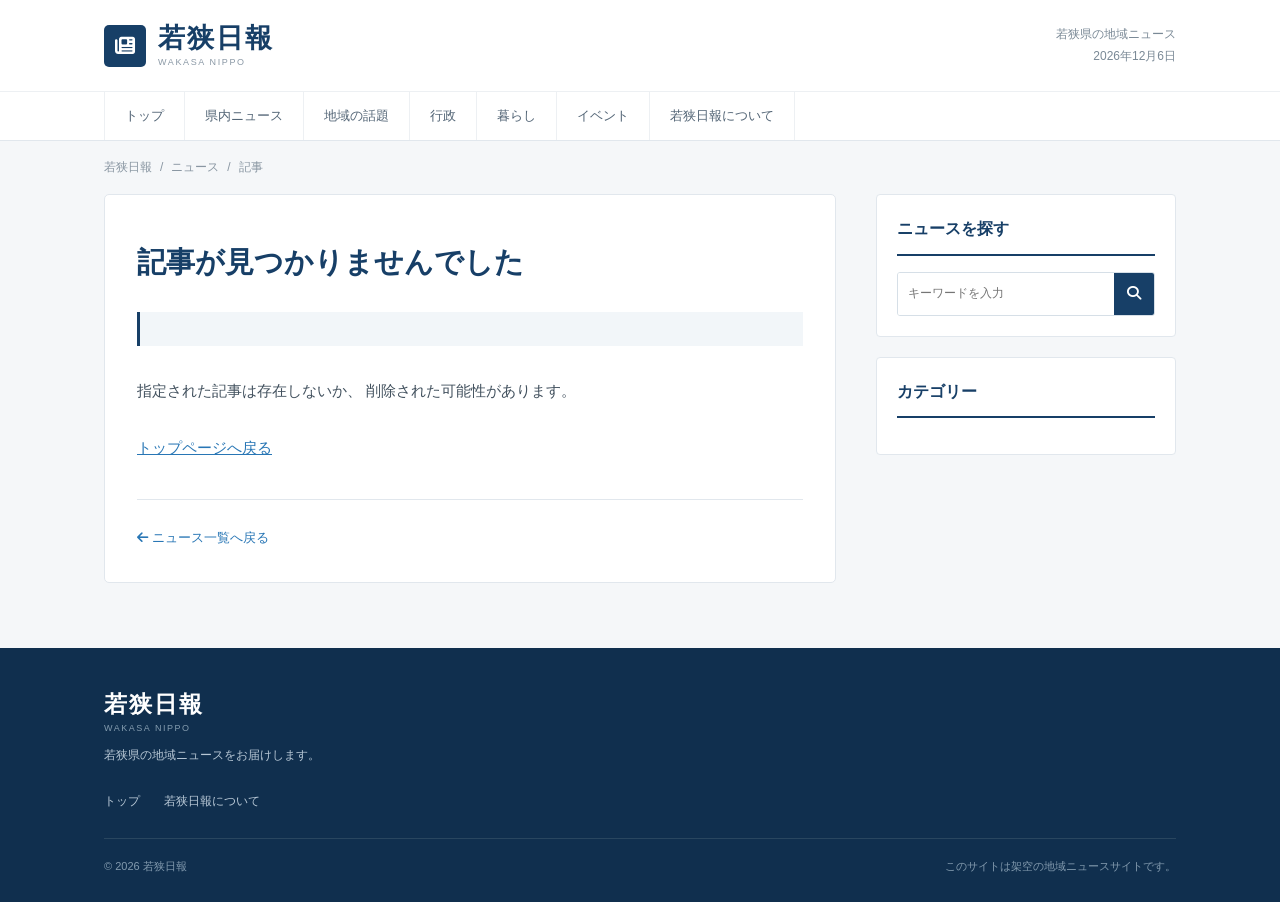
==== article.html @ 3a1994b6 "gf" ====
<!DOCTYPE html>
<html lang="ja">
<head>
  <meta charset="UTF-8">
  <meta name="viewport" content="width=device-width, initial-scale=1.0">
  <meta name="description" content="若狭日報の記事ページ">
  <title>記事｜若狭日報</title>
  <link rel="stylesheet" href="style.css">
  <link rel="stylesheet" href="https://cdnjs.cloudflare.com/ajax/libs/font-awesome/6.5.2/css/all.min.css">
  <script src="news-data.js" defer></script>
  <script src="article.js" defer></script>
</head>
<body>

<header class="site-header">
  <div class="header-top">
    <div class="container header-inner">
      <a href="index.html" class="site-logo">
        <span class="logo-symbol"><i class="fa-solid fa-newspaper"></i></span>
        <span class="logo-text">
          <strong>若狭日報</strong>
          <small>WAKASA NIPPO</small>
        </span>
      </a>
      <div class="header-date">
        <span>若狭県の地域ニュース</span>
        <span id="today"></span>
      </div>
    </div>
  </div>

  <nav class="main-nav">
    <div class="container nav-inner">
      <a href="index.html" class="nav-link">トップ</a>
      <a href="index.html?category=県内ニュース" class="nav-link">県内ニュース</a>
      <a href="index.html?category=地域の話題" class="nav-link">地域の話題</a>
      <a href="index.html?category=行政" class="nav-link">行政</a>
      <a href="index.html?category=暮らし" class="nav-link">暮らし</a>
      <a href="index.html?category=イベント" class="nav-link">イベント</a>
      <a href="about.html" class="nav-link">若狭日報について</a>
    </div>
  </nav>
</header>

<main class="container main-content">

  <div class="breadcrumbs">
    <a href="index.html">若狭日報</a>
    <span>/</span>
    <a href="index.html" id="breadcrumb-category">ニュース</a>
    <span>/</span>
    <span id="breadcrumb-title">記事</span>
  </div>

  <div class="article-layout">

    <article class="article-page">

      <div id="article-meta" class="news-meta"></div>

      <h1 id="article-title"></h1>

      <div id="article-image" class="article-image-container"></div>

      <p id="article-summary" class="article-summary"></p>

      <div id="article-body" class="article-body"></div>

      <div class="article-footer">
        <a href="index.html" class="back-link">
          <i class="fa-solid fa-arrow-left"></i>
          ニュース一覧へ戻る
        </a>
      </div>

    </article>

    <aside class="sidebar">

      <div class="sidebar-box">
        <h3>ニュースを探す</h3>
        <form action="index.html" method="get" class="search-form">
          <input type="search" name="q" placeholder="キーワードを入力" aria-label="ニュース検索">
          <button type="submit" aria-label="検索">
            <i class="fa-solid fa-magnifying-glass"></i>
          </button>
        </form>
      </div>

      <div class="sidebar-box">
        <h3>カテゴリー</h3>
        <ul id="category-list" class="category-list"></ul>
      </div>

    </aside>

  </div>

</main>

<footer class="site-footer">
  <div class="container footer-inner">
    <div class="footer-brand">
      <strong>若狭日報</strong>
      <span>WAKASA NIPPO</span>
    </div>
    <p>若狭県の地域ニュースをお届けします。</p>
    <div class="footer-links">
      <a href="index.html">トップ</a>
      <a href="about.html">若狭日報について</a>
    </div>
    <div class="footer-bottom">
      <span>© 2026 若狭日報</span>
      <span>このサイトは架空の地域ニュースサイトです。</span>
    </div>
  </div>
</footer>

</body>
</html>
---- style.css ----
/* ========================================
   若狭日報 - メインスタイル
======================================== */

:root {
  --navy: #173f67;
  --navy-dark: #102f4e;
  --blue: #2876b5;
  --text: #263746;
  --muted: #7a8996;
  --border: #e1e7ed;
  --bg: #f5f7f9;
  --white: #ffffff;
  --red: #c53b3b;
}

* {
  box-sizing: border-box;
}

html {
  scroll-behavior: smooth;
}

body {
  margin: 0;
  background: var(--bg);
  color: var(--text);
  font-family: -apple-system, BlinkMacSystemFont, "Noto Sans JP",
    "Yu Gothic", YuGothic, "Hiragino Kaku Gothic ProN", Meiryo, sans-serif;
  font-size: 14px;
  line-height: 1.8;
}

a {
  color: inherit;
  text-decoration: none;
}

a:hover {
  color: var(--blue);
}

button,
input,
select,
textarea {
  font: inherit;
}

button {
  cursor: pointer;
}

img {
  max-width: 100%;
}

.hidden {
  display: none !important;
}

.container {
  max-width: 1120px;
  margin: 0 auto;
  padding-left: 24px;
  padding-right: 24px;
}

/* Header */

.site-header {
  background: var(--white);
  border-bottom: 1px solid var(--border);
}

.header-top {
  background: var(--white);
}

.header-inner {
  padding-top: 22px;
  padding-bottom: 22px;
  display: flex;
  justify-content: space-between;
  align-items: center;
  gap: 20px;
}

.site-logo {
  display: flex;
  align-items: center;
  gap: 12px;
  color: var(--navy);
}

.logo-symbol {
  width: 42px;
  height: 42px;
  display: grid;
  place-items: center;
  background: var(--navy);
  color: white;
  border-radius: 5px;
  font-size: 20px;
}

.logo-text strong {
  display: block;
  font-size: 27px;
  letter-spacing: 0.08em;
  line-height: 1.25;
  font-weight: 700;
}

.logo-text small {
  display: block;
  font-size: 9px;
  color: #8b99a6;
  letter-spacing: 0.18em;
  line-height: 1.5;
}

.header-date {
  display: flex;
  flex-direction: column;
  align-items: flex-end;
  color: var(--muted);
  font-size: 12px;
  line-height: 1.8;
}

.main-nav {
  border-top: 1px solid #edf0f3;
  background: var(--white);
}

.nav-inner {
  display: flex;
  overflow-x: auto;
}

.nav-link {
  padding: 12px 20px;
  white-space: nowrap;
  color: #536576;
  font-size: 13px;
  border-right: 1px solid #edf0f3;
  transition: background 0.2s, color 0.2s;
}

.nav-link:first-child {
  border-left: 1px solid #edf0f3;
}

.nav-link:hover,
.nav-link.active {
  color: var(--navy);
  background: #edf4fa;
}

/* Common layout */

.main-content {
  padding-bottom: 65px;
}

.breadcrumbs {
  display: flex;
  align-items: center;
  flex-wrap: wrap;
  gap: 8px;
  padding: 16px 0;
  color: #8996a2;
  font-size: 12px;
}

.breadcrumbs a:hover {
  color: var(--blue);
}

.page-heading {
  display: flex;
  justify-content: space-between;
  align-items: flex-end;
  gap: 20px;
  border-bottom: 1px solid var(--border);
  padding: 22px 0 26px;
  margin-bottom: 28px;
}

.page-heading h1 {
  margin: 0;
  font-size: 27px;
  color: var(--navy);
  font-weight: 700;
  letter-spacing: 0.03em;
  line-height: 1.5;
}

.page-heading p {
  margin: 5px 0 0;
  color: var(--muted);
  font-size: 13px;
}

.heading-date {
  color: var(--muted);
  font-size: 12px;
  white-space: nowrap;
}

.news-layout,
.article-layout {
  display: grid;
  grid-template-columns: minmax(0, 1fr) 300px;
  gap: 40px;
  align-items: start;
}

.main-column {
  min-width: 0;
}

.sidebar {
  min-width: 0;
}

/* Section headings */

.section-label,
.section-title-row {
  display: flex;
  justify-content: space-between;
  align-items: center;
  border-bottom: 2px solid var(--navy);
  padding-bottom: 10px;
  margin-bottom: 15px;
}

.section-label h2,
.section-title-row h2 {
  color: var(--navy);
  font-size: 20px;
  margin: 0;
  font-weight: 700;
}

.result-count {
  font-size: 12px;
  color: var(--muted);
}

/* Featured news */

.featured-section {
  margin-bottom: 35px;
}

.featured-card {
  display: block;
  background: var(--white);
  border: 1px solid var(--border);
  border-radius: 5px;
  overflow: hidden;
  transition: box-shadow 0.2s, transform 0.2s;
}

.featured-card:hover {
  box-shadow: 0 5px 18px rgba(20, 55, 85, 0.08);
  transform: translateY(-2px);
}

.featured-image {
  height: 270px;
  background: #dce6ee;
  overflow: hidden;
}

.featured-image img {
  width: 100%;
  height: 100%;
  object-fit: cover;
}

.featured-body {
  padding: 20px 22px 23px;
}

.featured-body h2 {
  color: var(--navy);
  font-size: 23px;
  line-height: 1.65;
  margin: 9px 0 8px;
  font-weight: 700;
}

.featured-body p {
  margin: 0 0 12px;
  color: #6f7f8d;
  font-size: 13px;
}

.read-more {
  display: inline-block;
  color: var(--blue);
  font-size: 12px;
  font-weight: 600;
}

/* Metadata */

.news-meta {
  display: flex;
  align-items: center;
  flex-wrap: wrap;
  gap: 8px;
  color: var(--muted);
  font-size: 12px;
  line-height: 1.7;
}

.news-meta .category {
  color: var(--blue);
  font-weight: 600;
}

.news-meta .category::after {
  content: "";
  display: inline-block;
  width: 1px;
  height: 11px;
  background: #d9e1e8;
  margin-left: 8px;
  vertical-align: -1px;
}

/* News list */

.news-list {
  background: var(--white);
  border: 1px solid var(--border);
  border-top: 0;
}

.news-item {
  display: flex;
  gap: 18px;
  padding: 18px 20px;
  border-bottom: 1px solid var(--border);
  transition: background 0.2s;
}

.news-item:last-child {
  border-bottom: 0;
}

.news-item:hover {
  background: #f9fbfd;
}

.news-item-image {
  display: block;
  width: 136px;
  height: 92px;
  flex: 0 0 136px;
  background: #e1e9ef;
  border-radius: 3px;
  overflow: hidden;
}

.news-item-image img {
  width: 100%;
  height: 100%;
  object-fit: cover;
}

.news-item-body {
  min-width: 0;
  flex: 1;
}

.news-item-body h3 {
  margin: 4px 0 4px;
  color: var(--navy);
  font-size: 16px;
  font-weight: 600;
  line-height: 1.6;
}

.news-item-body h3 a:hover {
  color: var(--blue);
}

.news-item-body p {
  color: #758492;
  font-size: 12px;
  margin: 0;
  line-height: 1.7;
}

.image-placeholder {
  height: 100%;
  display: grid;
  place-items: center;
  color: #94a8b9;
  font-size: 34px;
}

.news-item-image .image-placeholder {
  font-size: 26px;
}

/* Sidebar */

.sidebar-box {
  background: var(--white);
  border: 1px solid var(--border);
  border-radius: 4px;
  padding: 20px;
  margin-bottom: 20px;
}

.sidebar-box h3 {
  color: var(--navy);
  font-size: 16px;
  font-weight: 700;
  margin: 0 0 16px;
  padding-bottom: 10px;
  border-bottom: 2px solid var(--navy);
}

.search-form {
  display: flex;
  border: 1px solid #d6dfe7;
  border-radius: 3px;
  overflow: hidden;
  background: white;
}

.search-form input {
  width: 100%;
  min-width: 0;
  border: 0;
  outline: none;
  padding: 10px;
  font-size: 12px;
  color: var(--text);
  background: white;
}

.search-form input:focus {
  box-shadow: inset 0 0 0 1px var(--blue);
}

.search-form button {
  flex: 0 0 40px;
  border: 0;
  background: var(--navy);
  color: white;
}

.search-form button:hover {
  background: var(--navy-dark);
}

.category-list {
  list-style: none;
  padding: 0;
  margin: 0;
}

.category-list li {
  border-bottom: 1px solid #edf0f3;
}

.category-list li:last-child {
  border-bottom: 0;
}

.category-list a {
  display: flex;
  justify-content: space-between;
  align-items: center;
  padding: 10px 0;
  color: #536576;
  font-size: 13px;
}

.category-list a:hover {
  color: var(--blue);
}

.category-list .count {
  color: #a0adb8;
  font-size: 11px;
}

.sidebar-text {
  color: #71808c;
  font-size: 12px;
  line-height: 1.9;
  margin: 0;
}

/* Pagination */

.pagination {
  display: flex;
  justify-content: center;
  align-items: center;
  flex-wrap: wrap;
  gap: 6px;
  margin-top: 25px;
}

.pagination a {
  min-width: 34px;
  height: 34px;
  padding: 5px 9px;
  display: grid;
  place-items: center;
  border: 1px solid var(--border);
  background: white;
  color: #536576;
  font-size: 12px;
  border-radius: 3px;
}

.pagination a:hover,
.pagination a.active {
  color: white;
  background: var(--navy);
  border-color: var(--navy);
}

/* Article */

.article-page {
  background: var(--white);
  border: 1px solid var(--border);
  border-radius: 5px;
  padding: 32px;
  min-width: 0;
}

.article-page h1 {
  margin: 12px 0 23px;
  color: var(--navy);
  font-size: 29px;
  line-height: 1.65;
  font-weight: 700;
}

.article-image-container {
  margin-bottom: 25px;
}

.article-main-image {
  display: block;
  width: 100%;
  max-height: 420px;
  object-fit: cover;
  border-radius: 3px;
}

.article-summary {
  background: #f2f6f9;
  border-left: 3px solid var(--navy);
  padding: 17px 19px;
  color: #526574;
  font-size: 14px;
  line-height: 1.9;
  margin: 0 0 28px;
}

.article-body {
  color: #42515e;
  font-size: 15px;
  line-height: 2.2;
}

.article-body p {
  margin: 0 0 24px;
}

.article-body h2 {
  color: var(--navy);
  font-size: 21px;
  line-height: 1.6;
  border-left: 4px solid var(--navy);
  padding-left: 13px;
  margin: 35px 0 18px;
}

.article-body h3 {
  color: var(--navy);
  font-size: 18px;
  margin: 30px 0 15px;
}

.article-body img {
  display: block;
  width: 100%;
  height: auto;
  margin: 25px 0;
  border-radius: 3px;
}

.article-body blockquote {
  margin: 25px 0;
  padding: 16px 20px;
  border-left: 3px solid #c3d0db;
  background: #f7f9fb;
  color: #647585;
}

.article-body a {
  color: var(--blue);
  text-decoration: underline;
}

.article-body ul,
.article-body ol {
  padding-left: 24px;
  margin-bottom: 24px;
}

.article-body table {
  border-collapse: collapse;
  width: 100%;
  margin: 25px 0;
  font-size: 13px;
}

.article-body th,
.article-body td {
  border: 1px solid var(--border);
  padding: 10px 12px;
  text-align: left;
}

.article-body th {
  background: #f3f6f9;
  color: var(--navy);
}

.article-footer {
  border-top: 1px solid var(--border);
  margin-top: 35px;
  padding-top: 25px;
}

.back-link {
  color: var(--blue);
  font-size: 13px;
}

/* No news */

.no-news {
  padding: 45px 20px;
  text-align: center;
  color: var(--muted);
}

.no-news i {
  font-size: 25px;
  color: #9aabba;
}

.no-news p {
  margin: 10px 0 0;
}

/* Footer */

.site-footer {
  background: #102f4e;
  color: #b7c7d5;
}

.footer-inner {
  padding-top: 40px;
  padding-bottom: 25px;
}

.footer-brand strong {
  display: block;
  color: white;
  font-size: 23px;
  letter-spacing: 0.08em;
  line-height: 1.4;
}

.footer-brand span {
  display: block;
  color: #849caf;
  font-size: 9px;
  letter-spacing: 0.17em;
}

.footer-inner p {
  font-size: 12px;
  margin: 8px 0 0;
}

.footer-links {
  display: flex;
  flex-wrap: wrap;
  gap: 24px;
  margin: 25px 0;
  font-size: 12px;
}

.footer-links a:hover {
  color: white;
}

.footer-bottom {
  display: flex;
  justify-content: space-between;
  flex-wrap: wrap;
  gap: 10px;
  border-top: 1px solid #29465f;
  padding-top: 18px;
  color: #829aae;
  font-size: 11px;
}

/* Responsive */

@media (max-width: 800px) {
  .container {
    padding-left: 16px;
    padding-right: 16px;
  }

  .header-inner {
    padding-top: 18px;
    padding-bottom: 18px;
  }

  .header-date {
    display: none;
  }

  .logo-text strong {
    font-size: 23px;
  }

  .logo-symbol {
    width: 37px;
    height: 37px;
    font-size: 17px;
  }

  .nav-link {
    padding: 11px 15px;
    font-size: 12px;
  }

  .news-layout,
  .article-layout {
    grid-template-columns: 1fr;
    gap: 30px;
  }

  .page-heading h1 {
    font-size: 23px;
  }

  .heading-date {
    display: none;
  }

  .featured-image {
    height: 230px;
  }

  .sidebar {
    display: grid;
    grid-template-columns: 1fr 1fr;
    gap: 18px;
  }

  .sidebar-box {
    margin-bottom: 0;
  }

  .article-page {
    padding: 25px;
  }
}

@media (max-width: 520px) {
  .sidebar {
    display: block;
  }

  .sidebar-box {
    margin-bottom: 18px;
  }

  .page-heading {
    padding: 18px 0 22px;
  }

  .featured-body {
    padding: 17px;
  }

  .featured-body h2 {
    font-size: 19px;
  }

  .news-item {
    padding: 14px 12px;
    gap: 12px;
  }

  .news-item-image {
    width: 90px;
    height: 75px;
    flex-basis: 90px;
  }

  .news-item-body h3 {
    font-size: 14px;
  }

  .news-item-body p {
    display: none;
  }

  .article-page {
    padding: 20px 17px;
  }

  .article-page h1 {
    font-size: 22px;
  }

  .article-body {
    font-size: 14px;
  }

  .article-body h2 {
    font-size: 19px;
  }

  .footer-bottom {
    flex-direction: column;
    gap: 5px;
  }
}
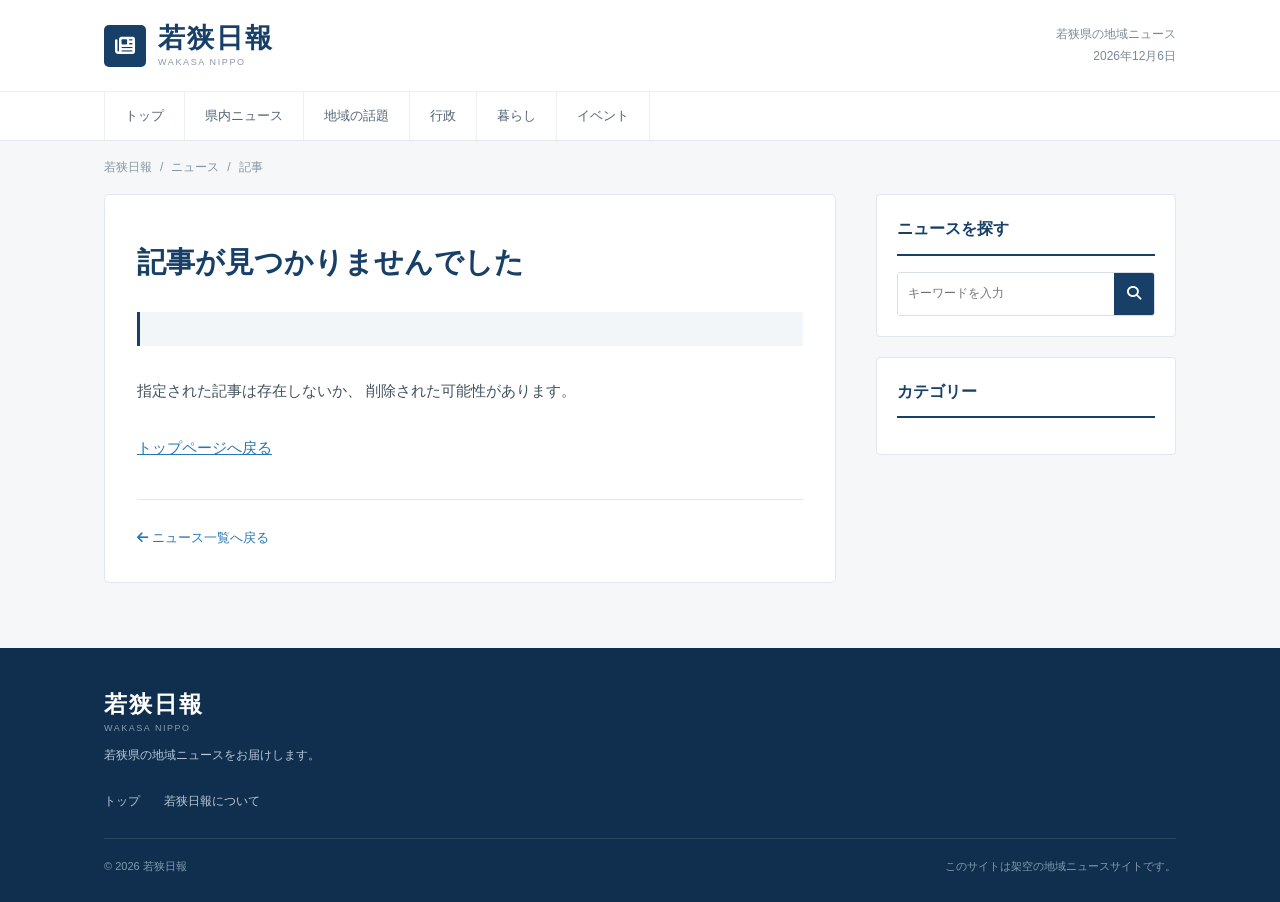
==== commit 753e9967: "ds" ====
--- a/article.html
+++ b/article.html
@@ -38,7 +38,6 @@
       <a href="index.html?category=行政" class="nav-link">行政</a>
       <a href="index.html?category=暮らし" class="nav-link">暮らし</a>
       <a href="index.html?category=イベント" class="nav-link">イベント</a>
-      <a href="about.html" class="nav-link">若狭日報について</a>
     </div>
   </nav>
 </header>
--- a/style.css
+++ b/style.css
@@ -854,4 +854,5 @@
     flex-direction: column;
     gap: 5px;
   }
-}+}
+
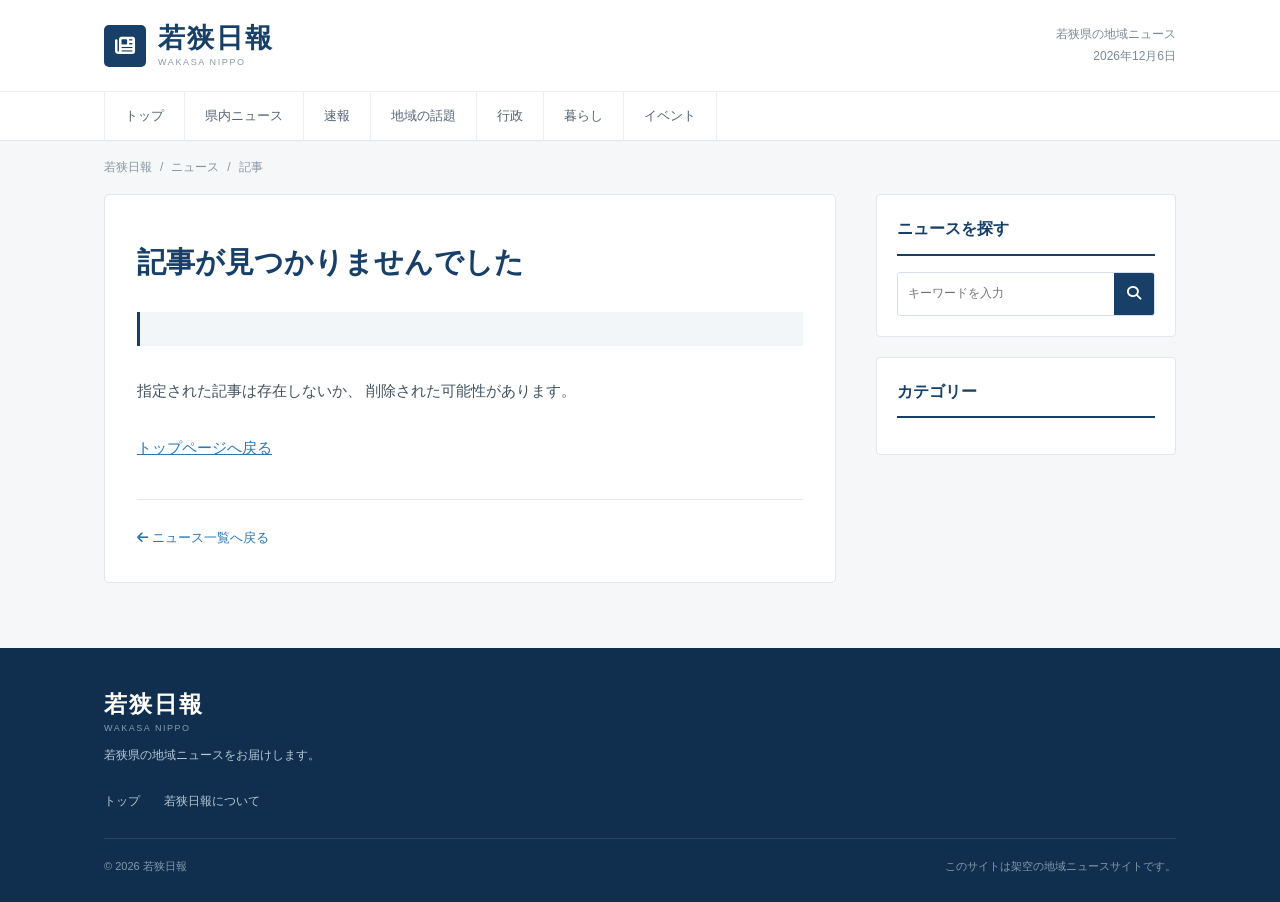
==== commit 4d465610: "f" ====
--- a/article.html
+++ b/article.html
@@ -34,6 +34,7 @@
     <div class="container nav-inner">
       <a href="index.html" class="nav-link">トップ</a>
       <a href="index.html?category=県内ニュース" class="nav-link">県内ニュース</a>
+      <a href="index.html?category=速報" class="nav-link">速報</a>
       <a href="index.html?category=地域の話題" class="nav-link">地域の話題</a>
       <a href="index.html?category=行政" class="nav-link">行政</a>
       <a href="index.html?category=暮らし" class="nav-link">暮らし</a>
